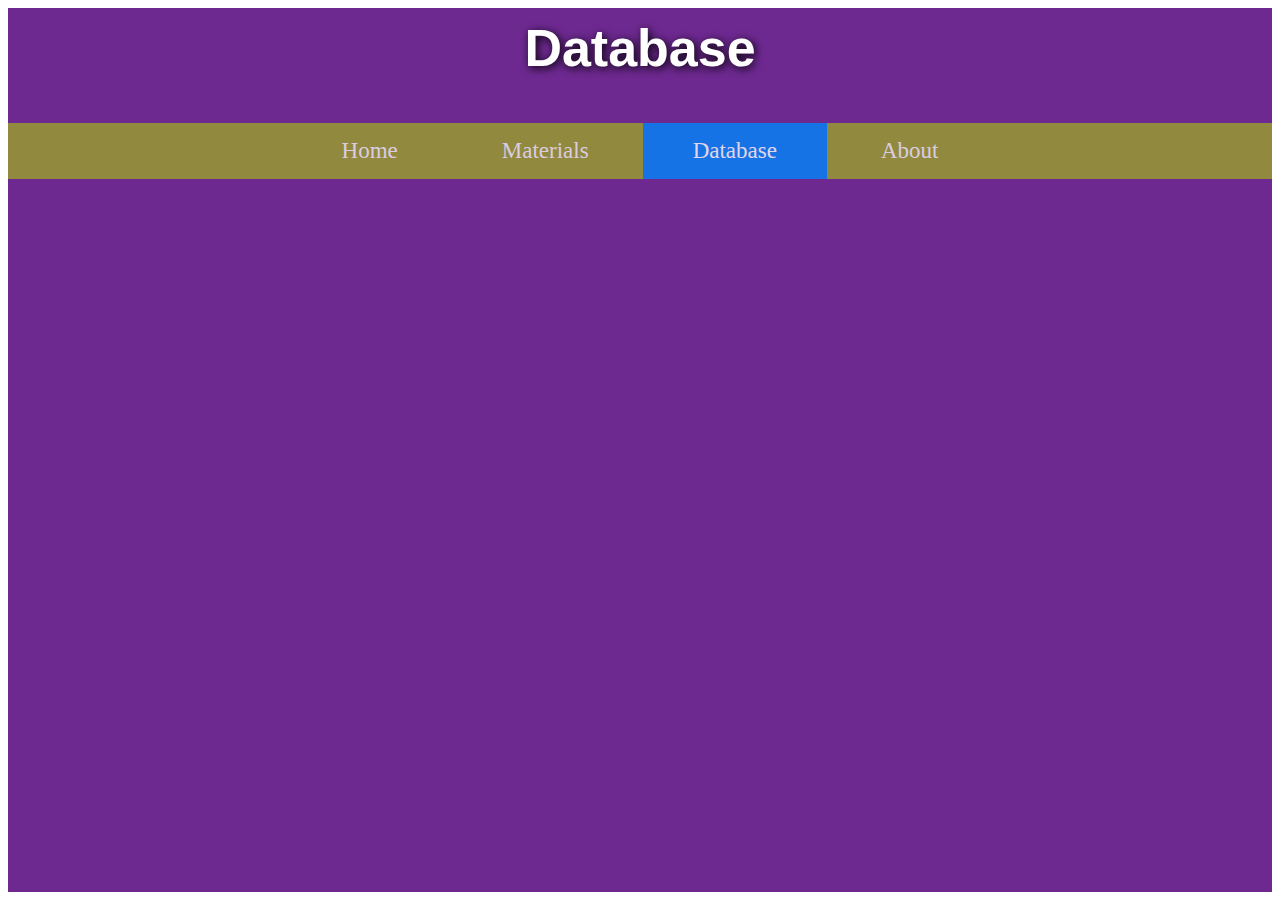
==== Database.html @ 589c2e3e "Update Database.html" ====
<html>
    <head>
        <title> Database </title>
        <style>
            body{
                text-align: center;
            }
        .top{
        background-color: rgb(110, 41, 145);
        margin: 0 auto;
        width: 100%;
        height: 100%;
        }

        .titlesize{
        font-size: 52px;
        font-family:Verdana, Geneva, Tahoma, sans-serif;
        color: rgb(255, 255, 255);
        text-shadow: 2px 2px 10px black;
        padding: 10px 100px;
        }

        .sub{
        font-size: 38px;
        font-family: Verdana, Geneva, Tahoma, sans-serif;
        color: rgb(255, 249, 255);
        text-shadow: 2px 2px 5px black;
        padding: 5px 100px;
        }

        .navi{
            background-color: rgb(154, 162, 41);
            overflow: hidden;
            position: sticky;
            opacity: 80%;
        }

        .navi a {
            color: whitesmoke;
            text-decoration: none;
            position: sticky;
            padding: 15px 50px;
            font-size: 23px;
            text-align: center;
            display: inline-block;
        }

        .navi a:hover {
            color: black;
            background-color: rgb(232, 240, 84);
        }

        .navi a.active {
            color: white;
            background-color: rgb(0, 134, 252);
        }
            </style>
    </head>
    <body>
        <div class="top">
            <h1 class="titlesize"> Database </h1>
            <div class="navi">
                <a href="index.html"> Home </a>
                <a href="Materials.html"> Materials </a>
                <a class="active" href="Database.html"> Database </a>
                <a href="about.html"> About </a>
            </div>
    </body>
    </html>
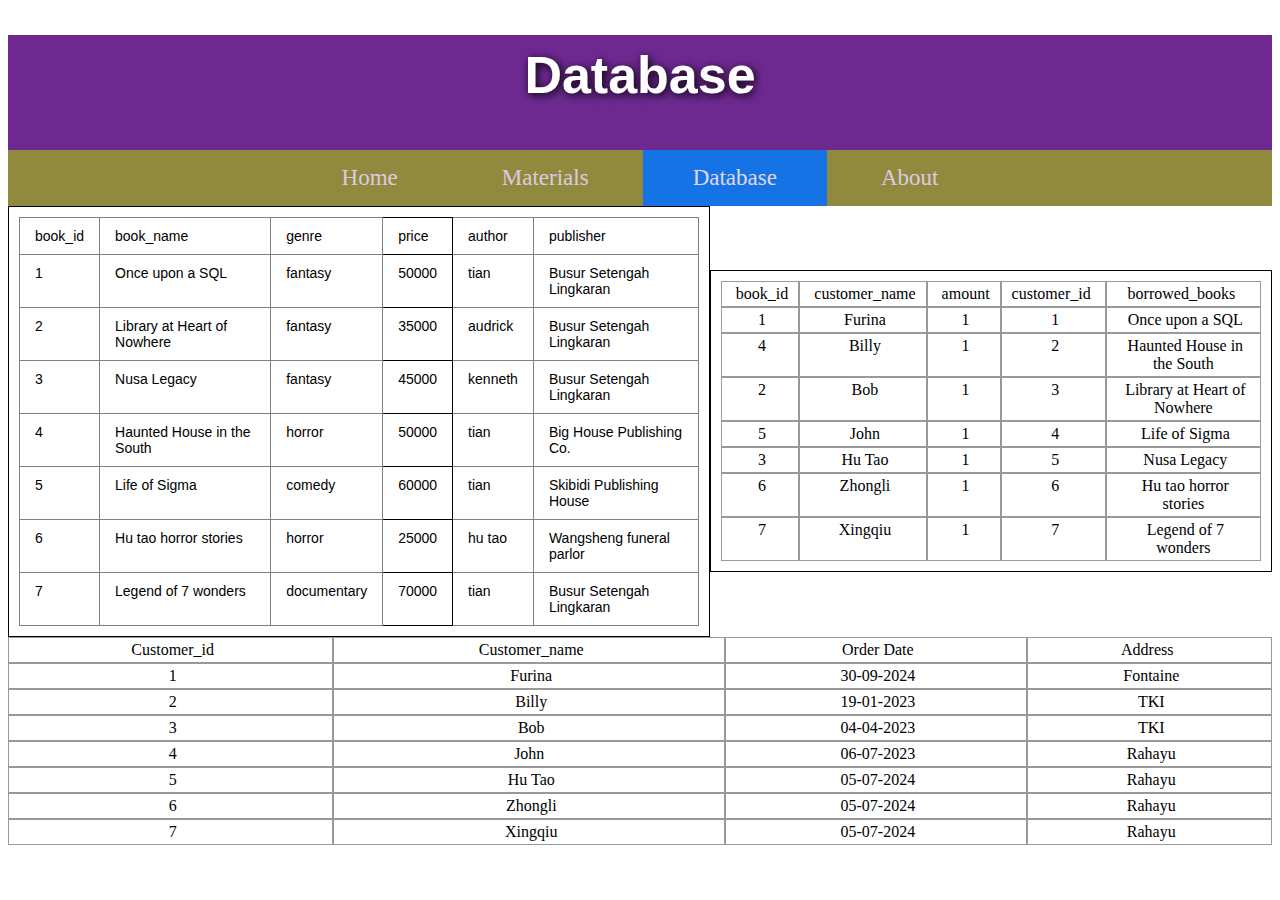
==== commit bb623745: "Merge pull request #3 from Xcrafter191/tian-database" ====
--- a/Database.html
+++ b/Database.html
@@ -1,69 +1,317 @@
+<!DOCTYPE html>
 <html>
-    <head>
-        <title> Database </title>
-        <style>
-            body{
-                text-align: center;
-            }
-        .top{
-        background-color: rgb(110, 41, 145);
-        margin: 0 auto;
-        width: 100%;
-        height: 100%;
-        }
-
-        .titlesize{
-        font-size: 52px;
-        font-family:Verdana, Geneva, Tahoma, sans-serif;
-        color: rgb(255, 255, 255);
-        text-shadow: 2px 2px 10px black;
-        padding: 10px 100px;
-        }
-
-        .sub{
-        font-size: 38px;
-        font-family: Verdana, Geneva, Tahoma, sans-serif;
-        color: rgb(255, 249, 255);
-        text-shadow: 2px 2px 5px black;
-        padding: 5px 100px;
-        }
-
-        .navi{
-            background-color: rgb(154, 162, 41);
-            overflow: hidden;
-            position: sticky;
-            opacity: 80%;
-        }
-
-        .navi a {
-            color: whitesmoke;
-            text-decoration: none;
-            position: sticky;
-            padding: 15px 50px;
-            font-size: 23px;
-            text-align: center;
-            display: inline-block;
-        }
-
-        .navi a:hover {
-            color: black;
-            background-color: rgb(232, 240, 84);
-        }
-
-        .navi a.active {
-            color: white;
-            background-color: rgb(0, 134, 252);
-        }
-            </style>
-    </head>
-    <body>
-        <div class="top">
-            <h1 class="titlesize"> Database </h1>
-            <div class="navi">
-                <a href="index.html"> Home </a>
-                <a href="Materials.html"> Materials </a>
-                <a class="active" href="Database.html"> Database </a>
-                <a href="about.html"> About </a>
-            </div>
-    </body>
-    </html>
+<head>
+  <title>Database</title>
+  <style>
+    body {
+      text-align: center;
+    }
+
+    .top {
+      background-color: rgb(110, 41, 145);
+      margin: 0 auto;
+      width: 100%;
+      height: 100%;
+    }
+
+    .titlesize {
+      font-size: 52px;
+      font-family: Verdana, Geneva, Tahoma, sans-serif;
+      color: rgb(255, 255, 255);
+      text-shadow: 2px 2px 10px black;
+      padding: 10px 100px;
+    }
+
+    .sub {
+      font-size: 38px;
+      font-family: Verdana, Geneva, Tahoma, sans-serif;
+      color: rgb(255, 249, 255);
+      text-shadow: 2px 2px 5px black;
+      padding: 5px 100px;
+    }
+
+    .navi {
+      background-color: rgb(154, 162, 41);
+      overflow: hidden;
+      position: sticky;
+      opacity: 80%;
+    }
+
+    .navi a {
+      color: whitesmoke;
+      text-decoration: none;
+      position: sticky;
+      padding: 15px 50px;
+      font-size: 23px;
+      text-align: center;
+      display: inline-block;
+    }
+
+    .navi a:hover {
+      color: black;
+      background-color: rgb(232, 240, 84);
+    }
+
+    .navi a.active {
+      color: white;
+      background-color: rgb(0, 134, 252);
+    }
+
+    .databaseFlex {
+      display: flex;
+      /* Adjust this value to control the width of each content element */
+      width: 100%;
+      justify-content: center; /* Center content horizontally within the flex container */
+      align-items: center;  /* Center content vertically within the flex container */
+    }
+
+    .databaseFlex > * {  /* Target all child elements of .databaseFlex */
+      border: 1px solid black; /* Add a border for styling purposes */
+      padding: 10px;
+    }
+
+    /* DivTable.com */
+.divTable{
+	display: table;
+	width: 100%;
+}
+.divTableRow {
+	display: table-row;
+}
+.divTableHeading {
+	background-color: #EEE;
+	display: table-header-group;
+}
+.divTableCell, .divTableHead {
+	border: 1px solid #999999;
+	display: table-cell;
+	padding: 3px 10px;
+}
+.divTableHeading {
+	background-color: #EEE;
+	display: table-header-group;
+	font-weight: bold;
+}
+.divTableFoot {
+	background-color: #EEE;
+	display: table-footer-group;
+	font-weight: bold;
+}
+.divTableBody {
+	display: table-row-group;
+}
+  </style>
+</head>
+<body>
+  <div class="top">
+    <h1 class="titlesize">Database</h1>
+    <div class="navi">
+      <a href="home.html">Home</a>
+      <a href="Materials.html">Materials</a>
+      <a class="active" href="Database.html">Database</a>
+      <a href="about.html">About</a>
+    </div>
+  </div>
+
+  <div class="databaseFlex">
+    <div><style type="text/css">
+        .tg  {border-collapse:collapse;border-spacing:0;}
+        .tg td{border-color:black;border-style:solid;border-width:1px;font-family:Arial, sans-serif;font-size:14px;
+          overflow:hidden;padding:10px 15px;word-break:normal;}
+        .tg th{border-color:black;border-style:solid;border-width:1px;font-family:Arial, sans-serif;font-size:14px;
+          font-weight:normal;overflow:hidden;padding:10px 15px;word-break:normal;}
+        .tg .tg-0pky{border-color:inherit;text-align:left;vertical-align:top}
+        .tg .tg-0lax{text-align:left;vertical-align:top}
+        </style>
+        <table class="tg"><thead>
+          <tr>
+            <th class="tg-0pky">book_id</th>
+            <th class="tg-0pky">book_name</th>
+            <th class="tg-0pky">genre</th>
+            <th class="tg-0lax">price</th>
+            <th class="tg-0pky">author</th>
+            <th class="tg-0pky">publisher</th>
+          </tr></thead>
+        <tbody>
+          <tr>
+            <td class="tg-0pky">1</td>
+            <td class="tg-0pky">Once upon a SQL</td>
+            <td class="tg-0pky">fantasy</td>
+            <td class="tg-0lax">50000</td>
+            <td class="tg-0pky">tian</td>
+            <td class="tg-0pky">Busur Setengah Lingkaran</td>
+          </tr>
+          <tr>
+            <td class="tg-0pky">2</td>
+            <td class="tg-0pky">Library at Heart of Nowhere</td>
+            <td class="tg-0pky">fantasy</td>
+            <td class="tg-0lax">35000</td>
+            <td class="tg-0pky">audrick</td>
+            <td class="tg-0pky">Busur Setengah Lingkaran</td>
+          </tr>
+          <tr>
+            <td class="tg-0pky">3</td>
+            <td class="tg-0pky">Nusa Legacy</td>
+            <td class="tg-0pky">fantasy</td>
+            <td class="tg-0lax">45000</td>
+            <td class="tg-0pky">kenneth</td>
+            <td class="tg-0pky">Busur Setengah Lingkaran</td>
+          </tr>
+          <tr>
+            <td class="tg-0pky">4</td>
+            <td class="tg-0pky">Haunted House in the South</td>
+            <td class="tg-0pky">horror</td>
+            <td class="tg-0lax">50000</td>
+            <td class="tg-0pky">tian</td>
+            <td class="tg-0pky">Big House Publishing Co.</td>
+          </tr>
+          <tr>
+            <td class="tg-0pky">5</td>
+            <td class="tg-0pky">Life of Sigma</td>
+            <td class="tg-0pky">comedy</td>
+            <td class="tg-0lax">60000</td>
+            <td class="tg-0pky">tian</td>
+            <td class="tg-0pky">Skibidi Publishing House</td>
+          </tr>
+          <tr>
+            <td class="tg-0pky">6</td>
+            <td class="tg-0pky">Hu tao horror stories</td>
+            <td class="tg-0pky">horror</td>
+            <td class="tg-0lax">25000</td>
+            <td class="tg-0pky">hu tao</td>
+            <td class="tg-0pky">Wangsheng funeral parlor</td>
+          </tr>
+          <tr>
+            <td class="tg-0pky">7</td>
+            <td class="tg-0pky">Legend of 7 wonders</td>
+            <td class="tg-0pky">documentary</td>
+            <td class="tg-0lax">70000</td>
+            <td class="tg-0pky">tian</td>
+            <td class="tg-0pky">Busur Setengah Lingkaran</td>
+          </tr>
+        </tbody></table>
+    </div>
+    <div>
+        <div class="divTable">
+<div class="divTableBody">
+<div class="divTableRow">
+<div class="divTableCell">&nbsp;book_id</div>
+<div class="divTableCell">&nbsp;customer_name</div>
+<div class="divTableCell">&nbsp;amount</div>
+<div class="divTableCell">customer_id&nbsp;</div>
+<div class="divTableCell">borrowed_books&nbsp;</div>
+</div>
+<div class="divTableRow">
+<div class="divTableCell">&nbsp;1</div>
+<div class="divTableCell">&nbsp;Furina</div>
+<div class="divTableCell">&nbsp;1</div>
+<div class="divTableCell">&nbsp;1</div>
+<div class="divTableCell">&nbsp;Once upon a SQL</div>
+</div>
+<div class="divTableRow">
+<div class="divTableCell">&nbsp;4</div>
+<div class="divTableCell">&nbsp;Billy</div>
+<div class="divTableCell">&nbsp;1</div>
+<div class="divTableCell">&nbsp;2</div>
+<div class="divTableCell">&nbsp;Haunted House in the South</div>
+</div>
+<div class="divTableRow">
+<div class="divTableCell">&nbsp;2</div>
+<div class="divTableCell">&nbsp;Bob</div>
+<div class="divTableCell">&nbsp;1</div>
+<div class="divTableCell">&nbsp;3</div>
+<div class="divTableCell">&nbsp;Library at Heart of Nowhere</div>
+</div>
+<div class="divTableRow">
+<div class="divTableCell">&nbsp;5</div>
+<div class="divTableCell">&nbsp;John</div>
+<div class="divTableCell">&nbsp;1</div>
+<div class="divTableCell">&nbsp;4</div>
+<div class="divTableCell">&nbsp;Life of Sigma</div>
+</div>
+<div class="divTableRow">
+<div class="divTableCell">&nbsp;3</div>
+<div class="divTableCell">&nbsp;Hu Tao</div>
+<div class="divTableCell">&nbsp;1</div>
+<div class="divTableCell">&nbsp;5</div>
+<div class="divTableCell">&nbsp;Nusa Legacy</div>
+</div>
+
+<div class="divTableRow">
+<div class="divTableCell">&nbsp;6</div>
+<div class="divTableCell">&nbsp;Zhongli</div>
+<div class="divTableCell">&nbsp;1</div>
+<div class="divTableCell">&nbsp;6</div>
+<div class="divTableCell">&nbsp;Hu tao horror stories</div>
+</div>
+
+<div class="divTableRow">
+    <div class="divTableCell">&nbsp;7</div>
+    <div class="divTableCell">&nbsp;Xingqiu</div>
+    <div class="divTableCell">&nbsp;1</div>
+    <div class="divTableCell">&nbsp;7</div>
+    <div class="divTableCell">&nbsp;Legend of 7 wonders</div>
+    </div>
+</div>
+</div>
+</div>
+<!-- DivTable.com -->
+    </div>
+    <div>
+        <div class="divTable">
+            <div class="divTableBody">
+            <div class="divTableRow">
+            <div class="divTableCell">&nbsp;Customer_id</div>
+            <div class="divTableCell">&nbsp;Customer_name</div>
+            <div class="divTableCell">&nbsp;Order Date</div>
+            <div class="divTableCell">Address&nbsp;</div>
+            </div>
+            <div class="divTableRow">
+            <div class="divTableCell">&nbsp;1</div>
+            <div class="divTableCell">&nbsp;Furina</div>
+            <div class="divTableCell">&nbsp;30-09-2024</div>
+            <div class="divTableCell">&nbsp;Fontaine</div>
+            </div>
+            <div class="divTableRow">
+            <div class="divTableCell">&nbsp;2</div>
+            <div class="divTableCell">&nbsp;Billy</div>
+            <div class="divTableCell">&nbsp;19-01-2023</div>
+            <div class="divTableCell">&nbsp;TKI</div>
+            </div>
+            <div class="divTableRow">
+            <div class="divTableCell">&nbsp;3</div>
+            <div class="divTableCell">&nbsp;Bob</div>
+            <div class="divTableCell">&nbsp;04-04-2023</div>
+            <div class="divTableCell">&nbsp;TKI</div>
+            </div>
+            <div class="divTableRow">
+            <div class="divTableCell">&nbsp;4</div>
+            <div class="divTableCell">&nbsp;John&nbsp;</div>
+            <div class="divTableCell">&nbsp;06-07-2023</div>
+            <div class="divTableCell">&nbsp;Rahayu</div>
+            </div>
+            <div class="divTableRow">
+            <div class="divTableCell">&nbsp;5</div>
+            <div class="divTableCell">&nbsp;Hu Tao</div>
+            <div class="divTableCell">&nbsp;05-07-2024</div>
+            <div class="divTableCell">&nbsp;Rahayu</div>
+            </div>
+            <div class="divTableRow">
+                <div class="divTableCell">&nbsp;6</div>
+                <div class="divTableCell">&nbsp;Zhongli</div>
+                <div class="divTableCell">&nbsp;05-07-2024</div>
+                <div class="divTableCell">&nbsp;Rahayu</div>
+                </div>
+                <div class="divTableRow">
+                    <div class="divTableCell">&nbsp;7</div>
+                    <div class="divTableCell">&nbsp;Xingqiu</div>
+                    <div class="divTableCell">&nbsp;05-07-2024</div>
+                    <div class="divTableCell">&nbsp;Rahayu</div>
+                    </div>
+            </div>
+            </div>
+            <!-- DivTable.com -->
+    </div>
+  </div>
+</body>
+</html>
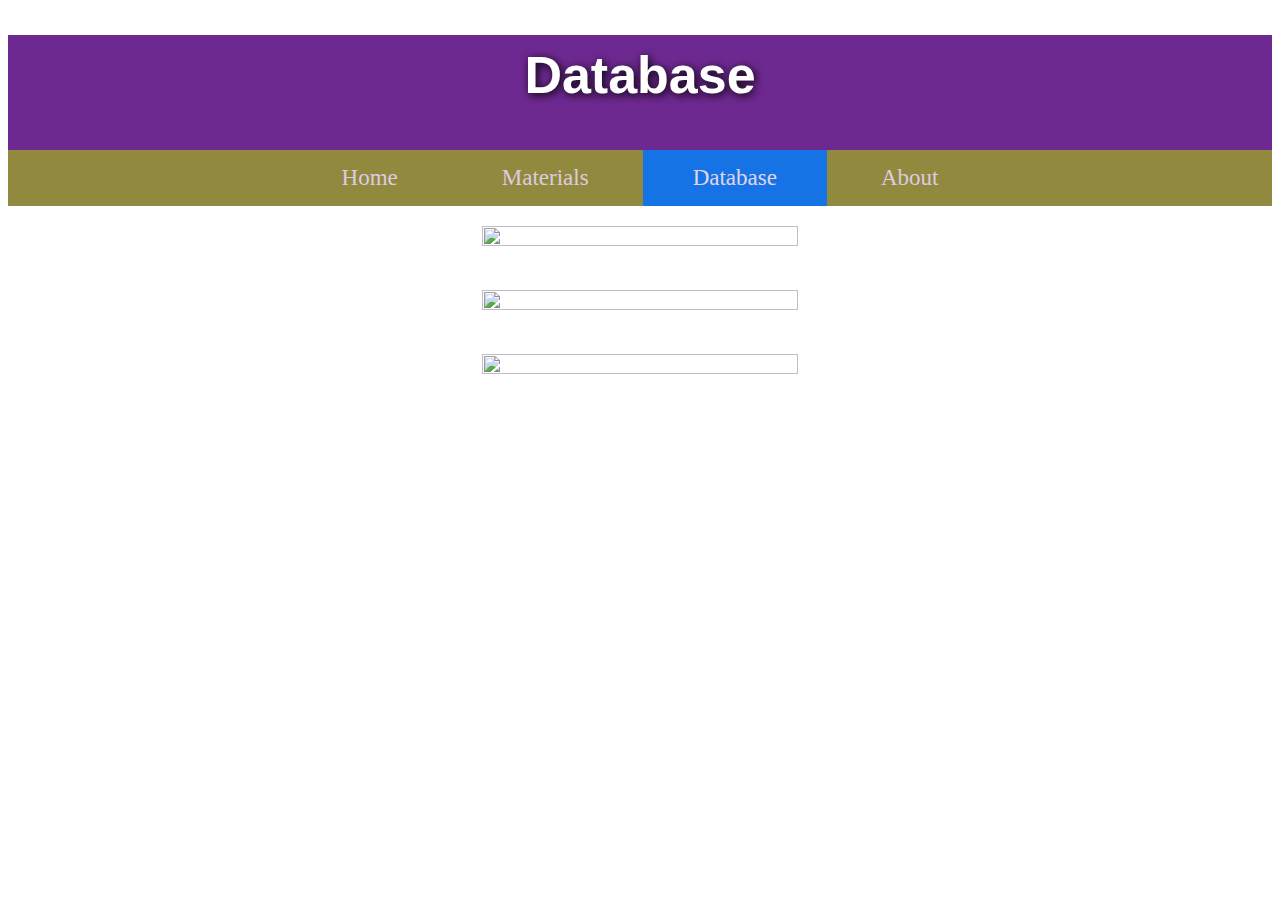
==== commit b4870bbb: "Update Database.html" ====
--- a/Database.html
+++ b/Database.html
@@ -57,49 +57,12 @@
       background-color: rgb(0, 134, 252);
     }
 
-    .databaseFlex {
-      display: flex;
-      /* Adjust this value to control the width of each content element */
-      width: 100%;
-      justify-content: center; /* Center content horizontally within the flex container */
-      align-items: center;  /* Center content vertically within the flex container */
+    
+    .img{
+      width: 50%;
+      height:50%;
+      margin: 20px;
     }
-
-    .databaseFlex > * {  /* Target all child elements of .databaseFlex */
-      border: 1px solid black; /* Add a border for styling purposes */
-      padding: 10px;
-    }
-
-    /* DivTable.com */
-.divTable{
-	display: table;
-	width: 100%;
-}
-.divTableRow {
-	display: table-row;
-}
-.divTableHeading {
-	background-color: #EEE;
-	display: table-header-group;
-}
-.divTableCell, .divTableHead {
-	border: 1px solid #999999;
-	display: table-cell;
-	padding: 3px 10px;
-}
-.divTableHeading {
-	background-color: #EEE;
-	display: table-header-group;
-	font-weight: bold;
-}
-.divTableFoot {
-	background-color: #EEE;
-	display: table-footer-group;
-	font-weight: bold;
-}
-.divTableBody {
-	display: table-row-group;
-}
   </style>
 </head>
 <body>
@@ -114,203 +77,9 @@
   </div>
 
   <div class="databaseFlex">
-    <div><style type="text/css">
-        .tg  {border-collapse:collapse;border-spacing:0;}
-        .tg td{border-color:black;border-style:solid;border-width:1px;font-family:Arial, sans-serif;font-size:14px;
-          overflow:hidden;padding:10px 15px;word-break:normal;}
-        .tg th{border-color:black;border-style:solid;border-width:1px;font-family:Arial, sans-serif;font-size:14px;
-          font-weight:normal;overflow:hidden;padding:10px 15px;word-break:normal;}
-        .tg .tg-0pky{border-color:inherit;text-align:left;vertical-align:top}
-        .tg .tg-0lax{text-align:left;vertical-align:top}
-        </style>
-        <table class="tg"><thead>
-          <tr>
-            <th class="tg-0pky">book_id</th>
-            <th class="tg-0pky">book_name</th>
-            <th class="tg-0pky">genre</th>
-            <th class="tg-0lax">price</th>
-            <th class="tg-0pky">author</th>
-            <th class="tg-0pky">publisher</th>
-          </tr></thead>
-        <tbody>
-          <tr>
-            <td class="tg-0pky">1</td>
-            <td class="tg-0pky">Once upon a SQL</td>
-            <td class="tg-0pky">fantasy</td>
-            <td class="tg-0lax">50000</td>
-            <td class="tg-0pky">tian</td>
-            <td class="tg-0pky">Busur Setengah Lingkaran</td>
-          </tr>
-          <tr>
-            <td class="tg-0pky">2</td>
-            <td class="tg-0pky">Library at Heart of Nowhere</td>
-            <td class="tg-0pky">fantasy</td>
-            <td class="tg-0lax">35000</td>
-            <td class="tg-0pky">audrick</td>
-            <td class="tg-0pky">Busur Setengah Lingkaran</td>
-          </tr>
-          <tr>
-            <td class="tg-0pky">3</td>
-            <td class="tg-0pky">Nusa Legacy</td>
-            <td class="tg-0pky">fantasy</td>
-            <td class="tg-0lax">45000</td>
-            <td class="tg-0pky">kenneth</td>
-            <td class="tg-0pky">Busur Setengah Lingkaran</td>
-          </tr>
-          <tr>
-            <td class="tg-0pky">4</td>
-            <td class="tg-0pky">Haunted House in the South</td>
-            <td class="tg-0pky">horror</td>
-            <td class="tg-0lax">50000</td>
-            <td class="tg-0pky">tian</td>
-            <td class="tg-0pky">Big House Publishing Co.</td>
-          </tr>
-          <tr>
-            <td class="tg-0pky">5</td>
-            <td class="tg-0pky">Life of Sigma</td>
-            <td class="tg-0pky">comedy</td>
-            <td class="tg-0lax">60000</td>
-            <td class="tg-0pky">tian</td>
-            <td class="tg-0pky">Skibidi Publishing House</td>
-          </tr>
-          <tr>
-            <td class="tg-0pky">6</td>
-            <td class="tg-0pky">Hu tao horror stories</td>
-            <td class="tg-0pky">horror</td>
-            <td class="tg-0lax">25000</td>
-            <td class="tg-0pky">hu tao</td>
-            <td class="tg-0pky">Wangsheng funeral parlor</td>
-          </tr>
-          <tr>
-            <td class="tg-0pky">7</td>
-            <td class="tg-0pky">Legend of 7 wonders</td>
-            <td class="tg-0pky">documentary</td>
-            <td class="tg-0lax">70000</td>
-            <td class="tg-0pky">tian</td>
-            <td class="tg-0pky">Busur Setengah Lingkaran</td>
-          </tr>
-        </tbody></table>
-    </div>
-    <div>
-        <div class="divTable">
-<div class="divTableBody">
-<div class="divTableRow">
-<div class="divTableCell">&nbsp;book_id</div>
-<div class="divTableCell">&nbsp;customer_name</div>
-<div class="divTableCell">&nbsp;amount</div>
-<div class="divTableCell">customer_id&nbsp;</div>
-<div class="divTableCell">borrowed_books&nbsp;</div>
-</div>
-<div class="divTableRow">
-<div class="divTableCell">&nbsp;1</div>
-<div class="divTableCell">&nbsp;Furina</div>
-<div class="divTableCell">&nbsp;1</div>
-<div class="divTableCell">&nbsp;1</div>
-<div class="divTableCell">&nbsp;Once upon a SQL</div>
-</div>
-<div class="divTableRow">
-<div class="divTableCell">&nbsp;4</div>
-<div class="divTableCell">&nbsp;Billy</div>
-<div class="divTableCell">&nbsp;1</div>
-<div class="divTableCell">&nbsp;2</div>
-<div class="divTableCell">&nbsp;Haunted House in the South</div>
-</div>
-<div class="divTableRow">
-<div class="divTableCell">&nbsp;2</div>
-<div class="divTableCell">&nbsp;Bob</div>
-<div class="divTableCell">&nbsp;1</div>
-<div class="divTableCell">&nbsp;3</div>
-<div class="divTableCell">&nbsp;Library at Heart of Nowhere</div>
-</div>
-<div class="divTableRow">
-<div class="divTableCell">&nbsp;5</div>
-<div class="divTableCell">&nbsp;John</div>
-<div class="divTableCell">&nbsp;1</div>
-<div class="divTableCell">&nbsp;4</div>
-<div class="divTableCell">&nbsp;Life of Sigma</div>
-</div>
-<div class="divTableRow">
-<div class="divTableCell">&nbsp;3</div>
-<div class="divTableCell">&nbsp;Hu Tao</div>
-<div class="divTableCell">&nbsp;1</div>
-<div class="divTableCell">&nbsp;5</div>
-<div class="divTableCell">&nbsp;Nusa Legacy</div>
-</div>
-
-<div class="divTableRow">
-<div class="divTableCell">&nbsp;6</div>
-<div class="divTableCell">&nbsp;Zhongli</div>
-<div class="divTableCell">&nbsp;1</div>
-<div class="divTableCell">&nbsp;6</div>
-<div class="divTableCell">&nbsp;Hu tao horror stories</div>
-</div>
-
-<div class="divTableRow">
-    <div class="divTableCell">&nbsp;7</div>
-    <div class="divTableCell">&nbsp;Xingqiu</div>
-    <div class="divTableCell">&nbsp;1</div>
-    <div class="divTableCell">&nbsp;7</div>
-    <div class="divTableCell">&nbsp;Legend of 7 wonders</div>
-    </div>
-</div>
-</div>
-</div>
-<!-- DivTable.com -->
-    </div>
-    <div>
-        <div class="divTable">
-            <div class="divTableBody">
-            <div class="divTableRow">
-            <div class="divTableCell">&nbsp;Customer_id</div>
-            <div class="divTableCell">&nbsp;Customer_name</div>
-            <div class="divTableCell">&nbsp;Order Date</div>
-            <div class="divTableCell">Address&nbsp;</div>
-            </div>
-            <div class="divTableRow">
-            <div class="divTableCell">&nbsp;1</div>
-            <div class="divTableCell">&nbsp;Furina</div>
-            <div class="divTableCell">&nbsp;30-09-2024</div>
-            <div class="divTableCell">&nbsp;Fontaine</div>
-            </div>
-            <div class="divTableRow">
-            <div class="divTableCell">&nbsp;2</div>
-            <div class="divTableCell">&nbsp;Billy</div>
-            <div class="divTableCell">&nbsp;19-01-2023</div>
-            <div class="divTableCell">&nbsp;TKI</div>
-            </div>
-            <div class="divTableRow">
-            <div class="divTableCell">&nbsp;3</div>
-            <div class="divTableCell">&nbsp;Bob</div>
-            <div class="divTableCell">&nbsp;04-04-2023</div>
-            <div class="divTableCell">&nbsp;TKI</div>
-            </div>
-            <div class="divTableRow">
-            <div class="divTableCell">&nbsp;4</div>
-            <div class="divTableCell">&nbsp;John&nbsp;</div>
-            <div class="divTableCell">&nbsp;06-07-2023</div>
-            <div class="divTableCell">&nbsp;Rahayu</div>
-            </div>
-            <div class="divTableRow">
-            <div class="divTableCell">&nbsp;5</div>
-            <div class="divTableCell">&nbsp;Hu Tao</div>
-            <div class="divTableCell">&nbsp;05-07-2024</div>
-            <div class="divTableCell">&nbsp;Rahayu</div>
-            </div>
-            <div class="divTableRow">
-                <div class="divTableCell">&nbsp;6</div>
-                <div class="divTableCell">&nbsp;Zhongli</div>
-                <div class="divTableCell">&nbsp;05-07-2024</div>
-                <div class="divTableCell">&nbsp;Rahayu</div>
-                </div>
-                <div class="divTableRow">
-                    <div class="divTableCell">&nbsp;7</div>
-                    <div class="divTableCell">&nbsp;Xingqiu</div>
-                    <div class="divTableCell">&nbsp;05-07-2024</div>
-                    <div class="divTableCell">&nbsp;Rahayu</div>
-                    </div>
-            </div>
-            </div>
-            <!-- DivTable.com -->
+    <img class="img" src="library.jpg" alt="">
+    <img class="img" src="orderlists.jpg" alt="">
+    <img class="img" src="customerlists.jpg" alt="">
     </div>
   </div>
 </body>
